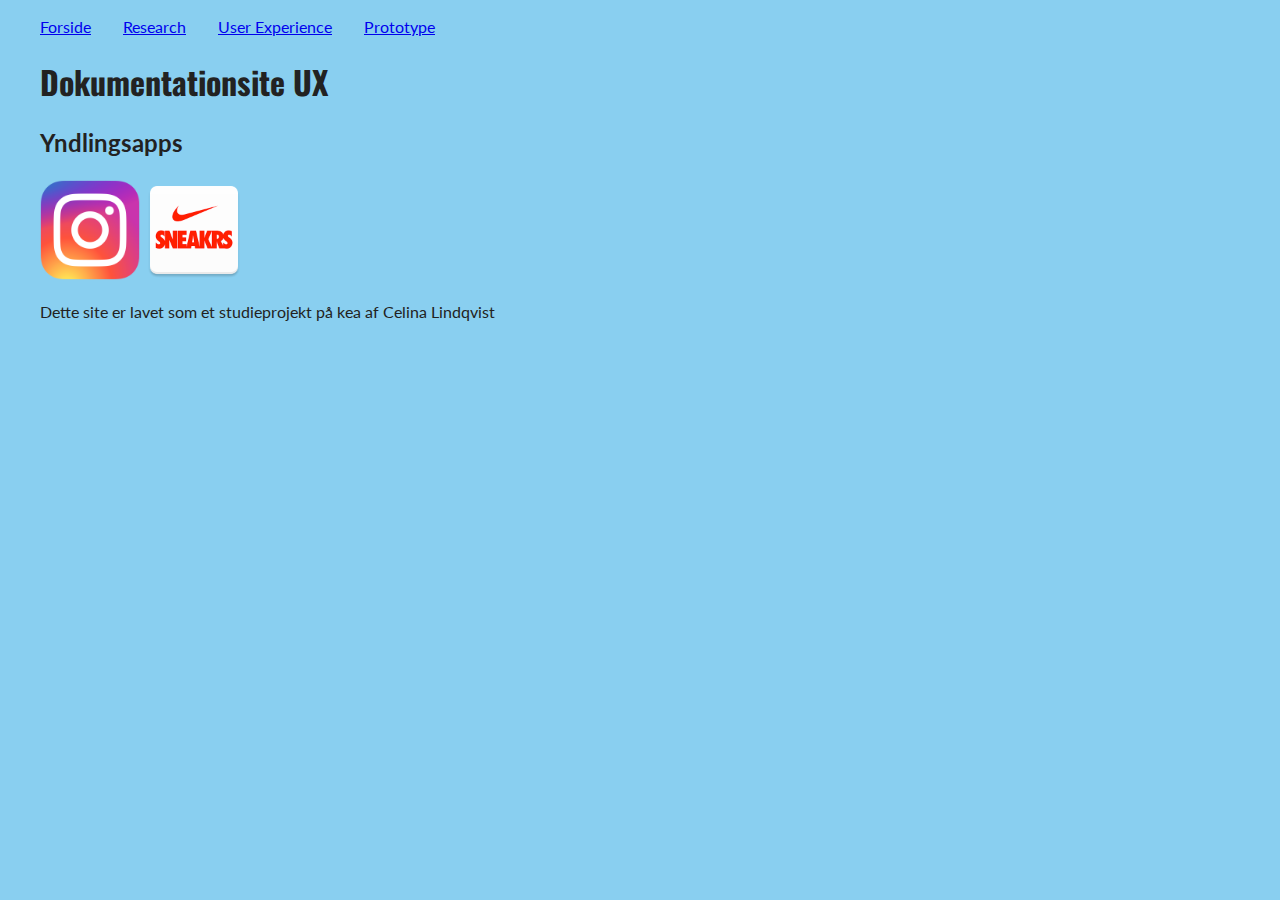
==== index.html @ e0f57271 "dokumentationsite" ====
<!doctype html>
<html class="no-js" lang="da">

<head>
    <meta charset="utf-8">
    <meta http-equiv="x-ua-compatible" content="ie=edge">
    <title>04-UX</title>
    <meta name="description" content="">
    <meta name="viewport" content="width=device-width, initial-scale=1, shrink-to-fit=no">

    <link rel="stylesheet" href="css/normalize.css">
    <link rel="stylesheet" href="css/main.css">
    <style>
        @import url('https://fonts.googleapis.com/css?family=Lato|Oswald');

    </style>
</head>

<body>

    <!-- Navigation -->

    <nav>
        <ul>
            <li><a href="index.html">Forside</a></li>
            <li class="dropdown"><a href="#">Research</a>
                <ul class="dropdown-content">
                    <li><a href="interviews.html">Interviews</a></li>
                    <li><a href="observationer.html">Observationer</a></li>
                    <li><a href="spoergeskema.html">Spørgeskema</a></li>
                </ul>
            </li>
            <li class="dropdown"><a href="#">User Experience</a>
                <ul class="dropdown-content">
                    <li><a href="experiencemap.html">Experience Map</a></li>
                    <li><a href="storyboard.html">Story Board</a></li>
                    <li><a href="bmc.html">Business Model Canvas</a></li>
                </ul>
            </li>
            <li class="dropdown"><a href="#">Prototype</a>
                <ul class="dropdown-content">
                    <li><a href="prototypeoptagelse.html">Paper Prototype Optagelse</a></li>
                    <li><a href="featuresfunktionaliteter.html">Features og funktionaliteter</a></li>
                    <li><a href="prototypedokumentation.html">Dokumentation af Paper Prototype</a></li>
                    <li><a href="prototypetest.html">Test af Paper Prototype</a></li>
                </ul>
            </li>
        </ul>
    </nav>

    <!-- Navigation slut -->

    <!-- Sidens indhold -->
    <main>
        <article>
            <h1>Dokumentationsite UX</h1>
            <h2>Yndlingsapps</h2>
            <img src="images/instalogo.png" alt="instagram logo">
            <img src="images/sneakrs.png" alt="Nike app logo">
        </article>
    </main>
    <!-- Sidens indhold slut -->

    <!-- footer -->
    <footer>
        <p>Dette site er lavet som et studieprojekt på kea af Celina Lindqvist</p>
    </footer>
    <!-- footer slut -->

    <!-- Diverse ekstra, du ikke behøver at pille ved -->
    <script src="js/vendor/modernizr-3.6.0.min.js"></script>
    <script src="https://code.jquery.com/jquery-3.3.1.min.js" integrity="sha256-FgpCb/KJQlLNfOu91ta32o/NMZxltwRo8QtmkMRdAu8=" crossorigin="anonymous"></script>
    <script>
        window.jQuery || document.write('<script src="js/vendor/jquery-3.3.1.min.js"><\/script>')

    </script>
    <script src="js/plugins.js"></script>
    <script src="js/main.js"></script>

</body>

</html>
---- css/main.css ----
/* Basis styles */

html {
    color: #222;
    font-size: 1em;
    line-height: 1.4;
}

body {
    max-width: 1200px;
    margin: 0 auto;
    background-color: #89cff0;
    font-family: 'Lato', sans-serif;
}

/* Navigation */

nav ul {
    display: flex;
    justify-content: flex-start;
    flex-direction: row;
    list-style: none;
    padding-left: 0;
    text-decoration-color: aqua;

}

nav ul li {
    position: relative;
    padding-right: 2em;

}

.dropdown > ul {
    display: none;
    position: absolute;
    background-color: #f9f9f9;
    box-shadow: 0px 8px 16px 0px rgba(0, 0, 0, 0.2);
    padding: 12px 16px;
    z-index: 1;
    padding: 1em;

}

.dropdown > ul li {
    white-space: nowrap;
    padding: 0 2em;

}

.dropdown:hover > ul {
    display: block;

}

img {
    max-height: 100px;
    width:
}

h1 {

    font-family: 'Oswald', sans-serif;
}
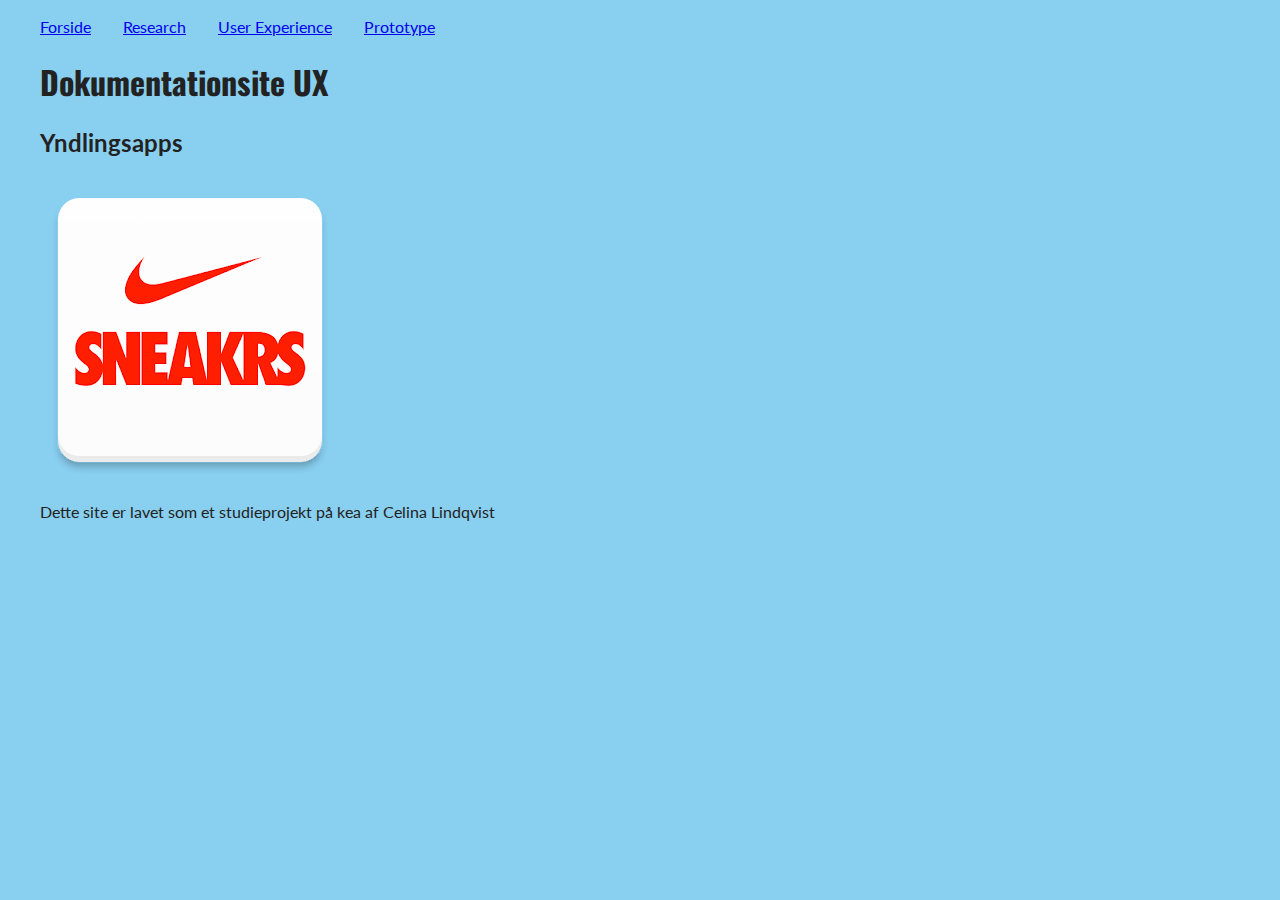
==== commit 89c72296: "brugerobservationer" ====
--- a/index.html
+++ b/index.html
@@ -55,7 +55,6 @@
         <article>
             <h1>Dokumentationsite UX</h1>
             <h2>Yndlingsapps</h2>
-            <img src="images/instalogo.png" alt="instagram logo">
             <img src="images/sneakrs.png" alt="Nike app logo">
         </article>
     </main>
--- a/css/main.css
+++ b/css/main.css
@@ -53,11 +53,6 @@
 
 }
 
-img {
-    max-height: 100px;
-    width:
-}
-
 h1 {
 
     font-family: 'Oswald', sans-serif;
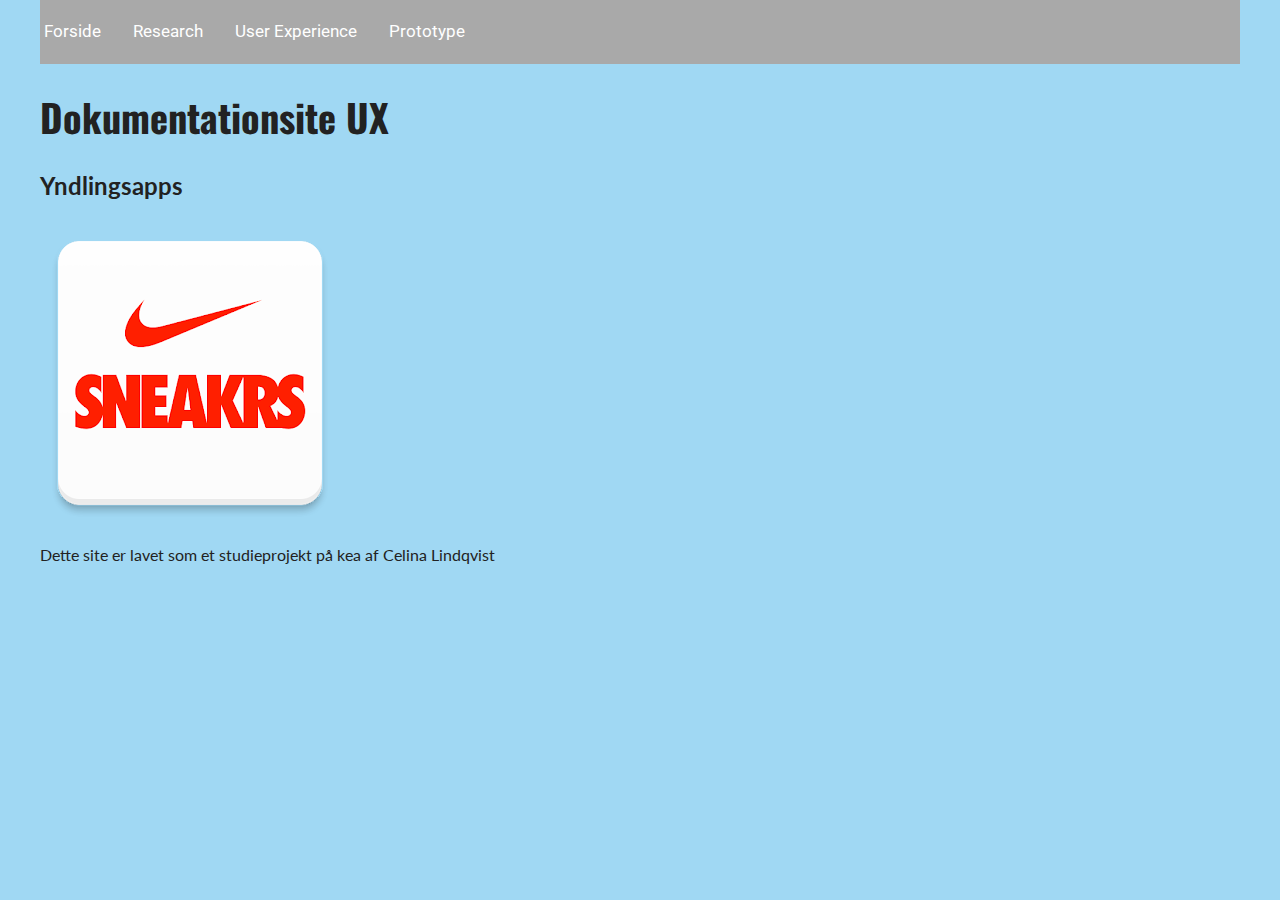
==== commit dc38e3d0: "prototyper" ====
--- a/index.html
+++ b/index.html
@@ -11,7 +11,7 @@
     <link rel="stylesheet" href="css/normalize.css">
     <link rel="stylesheet" href="css/main.css">
     <style>
-        @import url('https://fonts.googleapis.com/css?family=Lato|Oswald');
+        @import url('https://fonts.googleapis.com/css?family=Lato|Oswald|Raleway|Roboto');
 
     </style>
 </head>
--- a/css/main.css
+++ b/css/main.css
@@ -9,11 +9,26 @@
 body {
     max-width: 1200px;
     margin: 0 auto;
-    background-color: #89cff0;
+    background-color: #a0d8f3;
     font-family: 'Lato', sans-serif;
 }
 
 /* Navigation */
+
+nav {
+    background-color: darkgray;
+    padding: 4px;
+    font-family: 'Roboto', sans-serif;
+}
+
+nav a {
+    color: white;
+    text-align: center;
+    text-decoration: none;
+    font-size: 17px;
+
+
+}
 
 nav ul {
     display: flex;
@@ -22,6 +37,7 @@
     list-style: none;
     padding-left: 0;
     text-decoration-color: aqua;
+    color: black;
 
 }
 
@@ -34,7 +50,7 @@
 .dropdown > ul {
     display: none;
     position: absolute;
-    background-color: #f9f9f9;
+    background-color: darkgray;
     box-shadow: 0px 8px 16px 0px rgba(0, 0, 0, 0.2);
     padding: 12px 16px;
     z-index: 1;
@@ -51,9 +67,13 @@
 .dropdown:hover > ul {
     display: block;
 
+
 }
+
+a:hover {}
 
 h1 {
 
     font-family: 'Oswald', sans-serif;
+    font-size: 2.4em;
 }
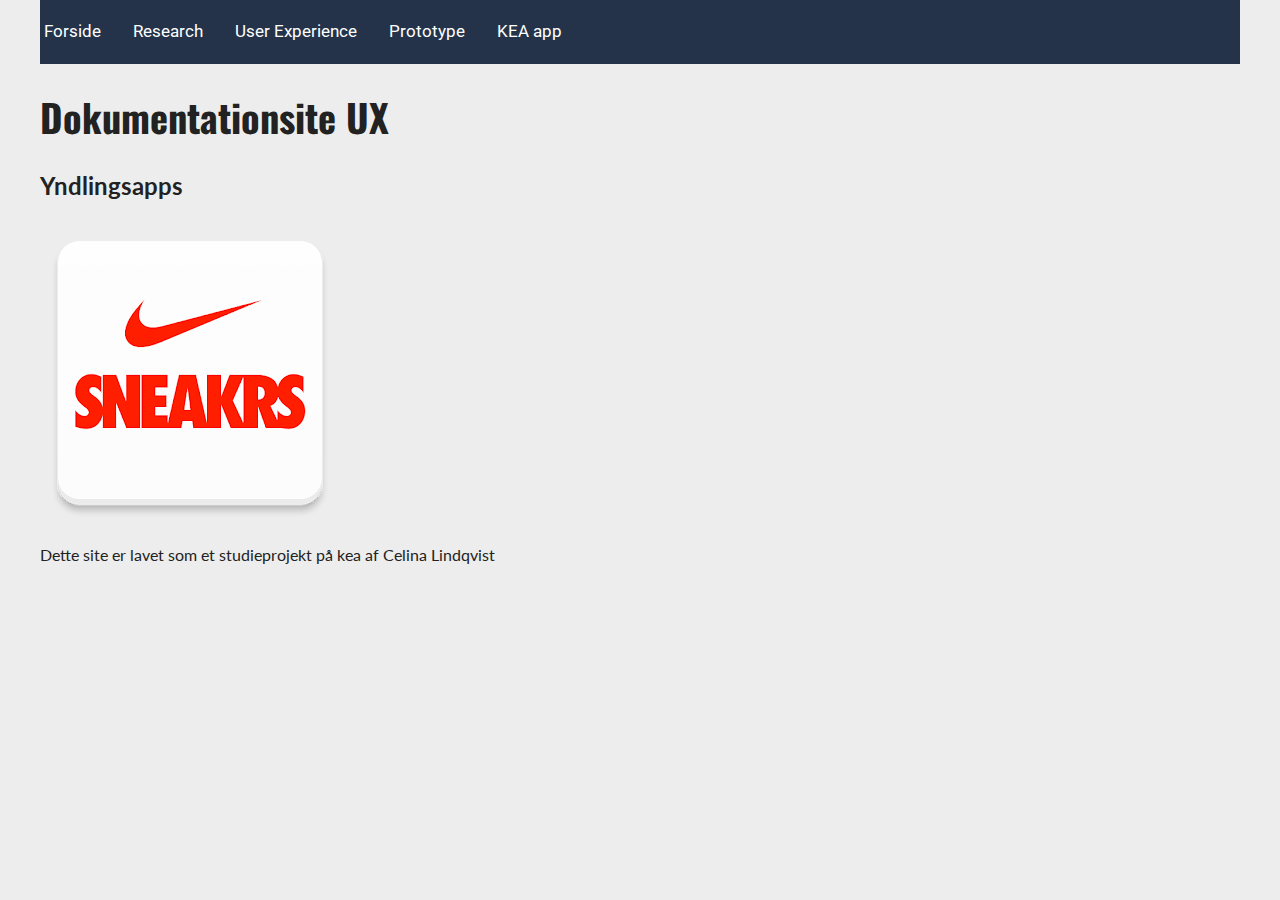
==== commit 92b75df2: "brugerresearch" ====
--- a/index.html
+++ b/index.html
@@ -12,7 +12,6 @@
     <link rel="stylesheet" href="css/main.css">
     <style>
         @import url('https://fonts.googleapis.com/css?family=Lato|Oswald|Raleway|Roboto');
-
     </style>
 </head>
 
@@ -27,7 +26,6 @@
                 <ul class="dropdown-content">
                     <li><a href="interviews.html">Interviews</a></li>
                     <li><a href="observationer.html">Observationer</a></li>
-                    <li><a href="spoergeskema.html">Spørgeskema</a></li>
                 </ul>
             </li>
             <li class="dropdown"><a href="#">User Experience</a>
@@ -45,6 +43,8 @@
                     <li><a href="prototypetest.html">Test af Paper Prototype</a></li>
                 </ul>
             </li>
+            <li class="dropdown"><a href="keaapp.html">KEA app</a>
+            </li>
         </ul>
     </nav>
 
@@ -56,6 +56,8 @@
             <h1>Dokumentationsite UX</h1>
             <h2>Yndlingsapps</h2>
             <img src="images/sneakrs.png" alt="Nike app logo">
+
+
         </article>
     </main>
     <!-- Sidens indhold slut -->
@@ -71,7 +73,6 @@
     <script src="https://code.jquery.com/jquery-3.3.1.min.js" integrity="sha256-FgpCb/KJQlLNfOu91ta32o/NMZxltwRo8QtmkMRdAu8=" crossorigin="anonymous"></script>
     <script>
         window.jQuery || document.write('<script src="js/vendor/jquery-3.3.1.min.js"><\/script>')
-
     </script>
     <script src="js/plugins.js"></script>
     <script src="js/main.js"></script>
--- a/css/main.css
+++ b/css/main.css
@@ -9,14 +9,14 @@
 body {
     max-width: 1200px;
     margin: 0 auto;
-    background-color: #a0d8f3;
+    background-color: #EDEDED;
     font-family: 'Lato', sans-serif;
 }
 
 /* Navigation */
 
 nav {
-    background-color: darkgray;
+    background-color: #243349;
     padding: 4px;
     font-family: 'Roboto', sans-serif;
 }
@@ -50,7 +50,7 @@
 .dropdown > ul {
     display: none;
     position: absolute;
-    background-color: darkgray;
+    background-color: #243349;
     box-shadow: 0px 8px 16px 0px rgba(0, 0, 0, 0.2);
     padding: 12px 16px;
     z-index: 1;
